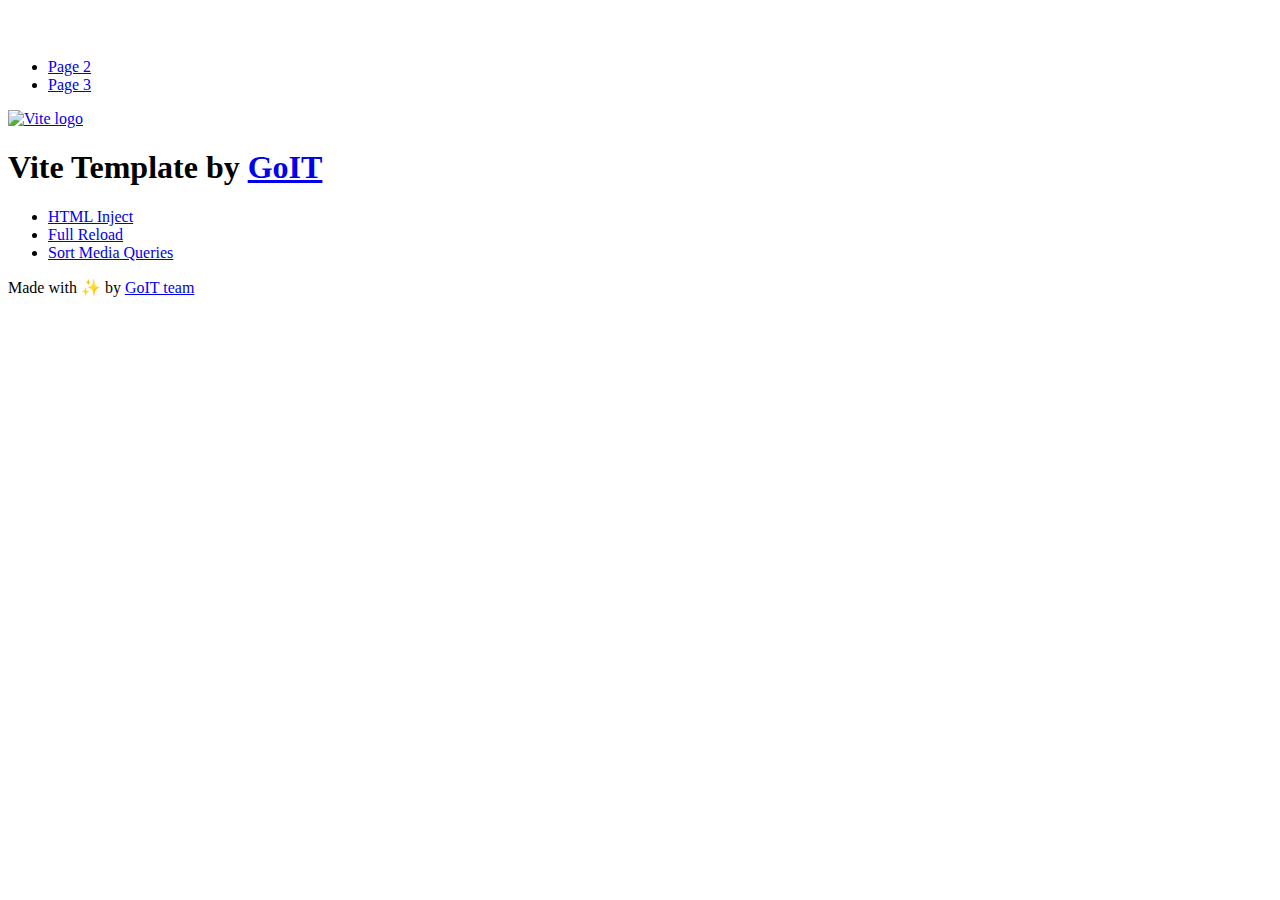
==== index.html @ a67a9fe0 "Deploying to gh-pages from @ Halyna79/goit-js-hw-10@2e260c8b81d9ac122e2377c28b8d3e5ebb321bea 🚀" ====
<!DOCTYPE html>
<html lang="en">
  <head>
    <meta charset="UTF-8" />
    <link rel="icon" type="image/svg+xml" href="/vanilla-app-template/favicon.svg" />
    <meta name="viewport" content="width=device-width, initial-scale=1.0" />
    <title>Vanilla App Template</title>
    <script type="module" crossorigin src="/vanilla-app-template/index.js"></script>
    <link rel="stylesheet" crossorigin href="/vanilla-app-template/assets/styles-DvPDDfy5.css">
  </head>
  <body>
    <header class="header">
  <div class="container">
    <nav class="nav">
      <a class="nav-logo" href="./index.html" aria-label="Site logo">
        <svg class="nav-logo-icon" width="100" height="30">
          <use href="/vanilla-app-template/assets/sprite-E8vg0sBb.svg#logo"></use>
        </svg>
      </a>
      <ul class="nav-list">
        <li class="nav-item">
          <a class="nav-link {=$highlight-act}" href="./page-2.html">Page 2</a>
        </li>
        <li class="nav-item">
          <a class="nav-link {=$highlight-curr}" href="./page-3.html">Page 3</a>
        </li>
      </ul>
    </nav>
  </div>
</header>


    <main>
      <!-- Loads the specified .html file -->
      <section class="vite-promo">
  <div class="container">
    <div class="vite-promo-thumb">
      <a
        class="vite-promo-link"
        href="https://vitejs.dev/"
        target="_blank"
        rel="noopener noreferrer"
        aria-label="Link to Vite official website"
        title="Vite.js  build tool"
      >
        <!-- Path to images as from index.html file -->
        <img
          class="pic"
          src="/vanilla-app-template/assets/vite-logo-9o_aqrTe.png"
          alt="Vite logo"
          width="640"
          height="640"
        />
      </a>
    </div>
    <h1 class="main-title">
      <span class="main-title-gradient">Vite</span>
      Template by
      <a
        class="main-title-link"
        href="https://github.com/goitacademy/vanilla-app-template"
        target="_blank"
        rel="noopener noreferrer"
      >
        GoIT
      </a>
    </h1>
  </div>
</section>

      <article class="badges">
  <div class="container">
    <ul class="badges-list">
      <li class="badges-item">
        <a
          class="badges-link"
          href="https://www.npmjs.com/package/vite-plugin-html-inject"
          target="_blank"
          rel="noopener noreferrer"
        >
          HTML Inject
        </a>
      </li>
      <li class="badges-item">
        <a
          class="badges-link"
          href="https://www.npmjs.com/package/vite-plugin-full-reload"
          target="_blank"
          rel="noopener noreferrer"
        >
          Full Reload
        </a>
      </li>
      <li class="badges-item">
        <a
          class="badges-link"
          href="https://www.npmjs.com/package/postcss-sort-media-queries"
          target="_blank"
          rel="noopener noreferrer"
        >
          Sort Media Queries
        </a>
      </li>
    </ul>
  </div>
</article>

    </main>

    <footer class="footer">
  <div class="container">
    <p class="footer-desc">
      Made with ✨ by
      <a
        class="footer-link"
        href="https://goit.global/ua/"
        target="_blank"
        rel="noopener noreferrer"
      >
        GoIT team
      </a>
    </p>
  </div>
</footer>


  </body>
</html>
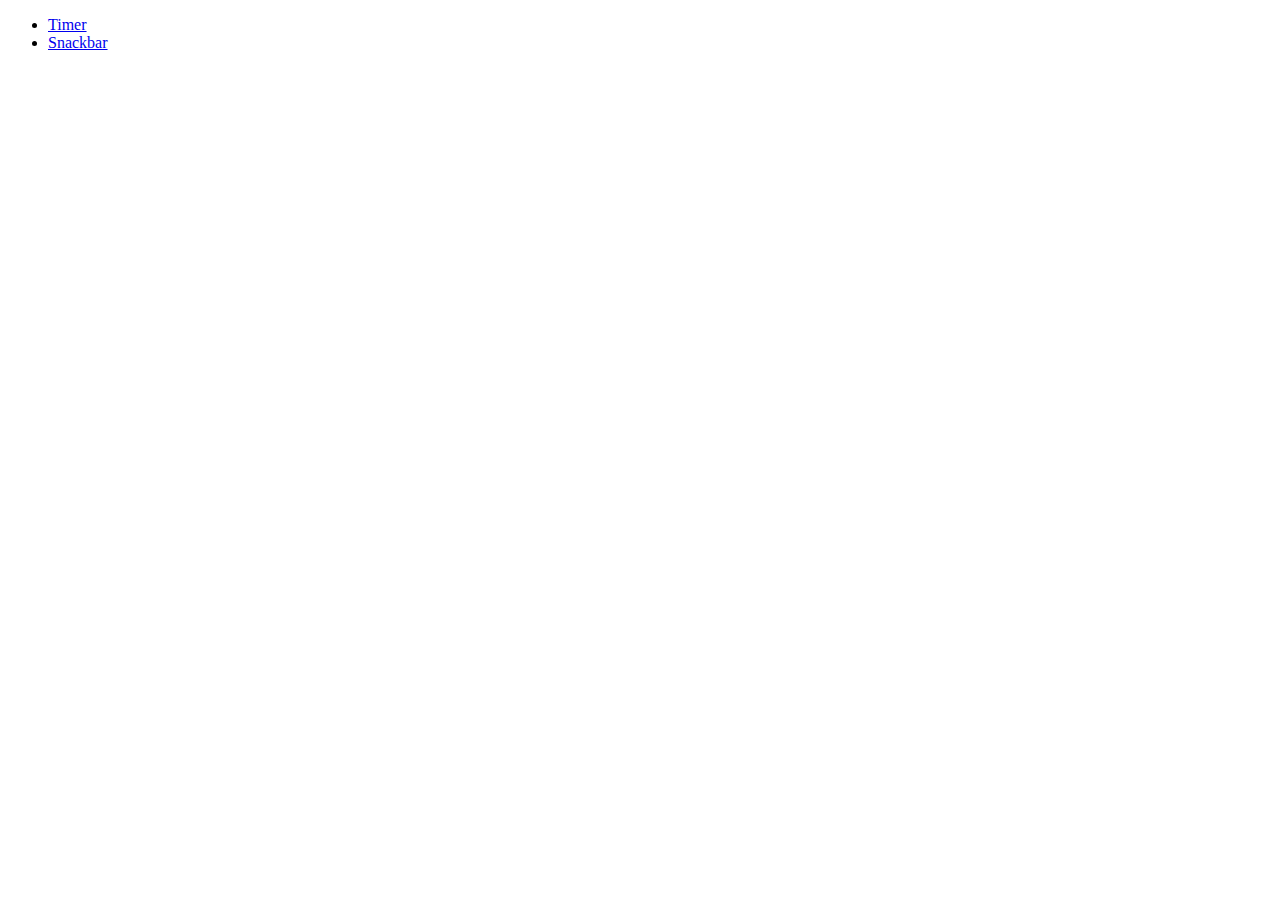
==== commit 89c50e8b: "Deploying to gh-pages from @ Halyna79/goit-js-hw-10@2fd01cc2c2de1f2a17f7df336b81b722862b585d 🚀" ====
--- a/index.html
+++ b/index.html
@@ -1,128 +1,15 @@
 <!DOCTYPE html>
 <html lang="en">
-  <head>
-    <meta charset="UTF-8" />
-    <link rel="icon" type="image/svg+xml" href="/vanilla-app-template/favicon.svg" />
-    <meta name="viewport" content="width=device-width, initial-scale=1.0" />
-    <title>Vanilla App Template</title>
-    <script type="module" crossorigin src="/vanilla-app-template/index.js"></script>
-    <link rel="stylesheet" crossorigin href="/vanilla-app-template/assets/styles-DvPDDfy5.css">
-  </head>
-  <body>
-    <header class="header">
-  <div class="container">
-    <nav class="nav">
-      <a class="nav-logo" href="./index.html" aria-label="Site logo">
-        <svg class="nav-logo-icon" width="100" height="30">
-          <use href="/vanilla-app-template/assets/sprite-E8vg0sBb.svg#logo"></use>
-        </svg>
-      </a>
-      <ul class="nav-list">
-        <li class="nav-item">
-          <a class="nav-link {=$highlight-act}" href="./page-2.html">Page 2</a>
-        </li>
-        <li class="nav-item">
-          <a class="nav-link {=$highlight-curr}" href="./page-3.html">Page 3</a>
-        </li>
-      </ul>
-    </nav>
-  </div>
-</header>
-
-
-    <main>
-      <!-- Loads the specified .html file -->
-      <section class="vite-promo">
-  <div class="container">
-    <div class="vite-promo-thumb">
-      <a
-        class="vite-promo-link"
-        href="https://vitejs.dev/"
-        target="_blank"
-        rel="noopener noreferrer"
-        aria-label="Link to Vite official website"
-        title="Vite.js  build tool"
-      >
-        <!-- Path to images as from index.html file -->
-        <img
-          class="pic"
-          src="/vanilla-app-template/assets/vite-logo-9o_aqrTe.png"
-          alt="Vite logo"
-          width="640"
-          height="640"
-        />
-      </a>
-    </div>
-    <h1 class="main-title">
-      <span class="main-title-gradient">Vite</span>
-      Template by
-      <a
-        class="main-title-link"
-        href="https://github.com/goitacademy/vanilla-app-template"
-        target="_blank"
-        rel="noopener noreferrer"
-      >
-        GoIT
-      </a>
-    </h1>
-  </div>
-</section>
-
-      <article class="badges">
-  <div class="container">
-    <ul class="badges-list">
-      <li class="badges-item">
-        <a
-          class="badges-link"
-          href="https://www.npmjs.com/package/vite-plugin-html-inject"
-          target="_blank"
-          rel="noopener noreferrer"
-        >
-          HTML Inject
-        </a>
-      </li>
-      <li class="badges-item">
-        <a
-          class="badges-link"
-          href="https://www.npmjs.com/package/vite-plugin-full-reload"
-          target="_blank"
-          rel="noopener noreferrer"
-        >
-          Full Reload
-        </a>
-      </li>
-      <li class="badges-item">
-        <a
-          class="badges-link"
-          href="https://www.npmjs.com/package/postcss-sort-media-queries"
-          target="_blank"
-          rel="noopener noreferrer"
-        >
-          Sort Media Queries
-        </a>
-      </li>
+<head>
+    <meta charset="UTF-8">
+    <meta name="viewport" content="width=device-width, initial-scale=1.0">
+    <link rel="icon" type="image/svg+xml" href="/goit-js-hw-10/favicon.svg" />
+    <title>Homework 10</title>
+</head>
+<body>
+    <ul>
+        <li><a href="./1-timer.html">Timer</a></li>
+        <li><a href="./2-snackbar.html">Snackbar</a></li>
     </ul>
-  </div>
-</article>
-
-    </main>
-
-    <footer class="footer">
-  <div class="container">
-    <p class="footer-desc">
-      Made with ✨ by
-      <a
-        class="footer-link"
-        href="https://goit.global/ua/"
-        target="_blank"
-        rel="noopener noreferrer"
-      >
-        GoIT team
-      </a>
-    </p>
-  </div>
-</footer>
-
-
-  </body>
-</html>
+</body>
+</html>